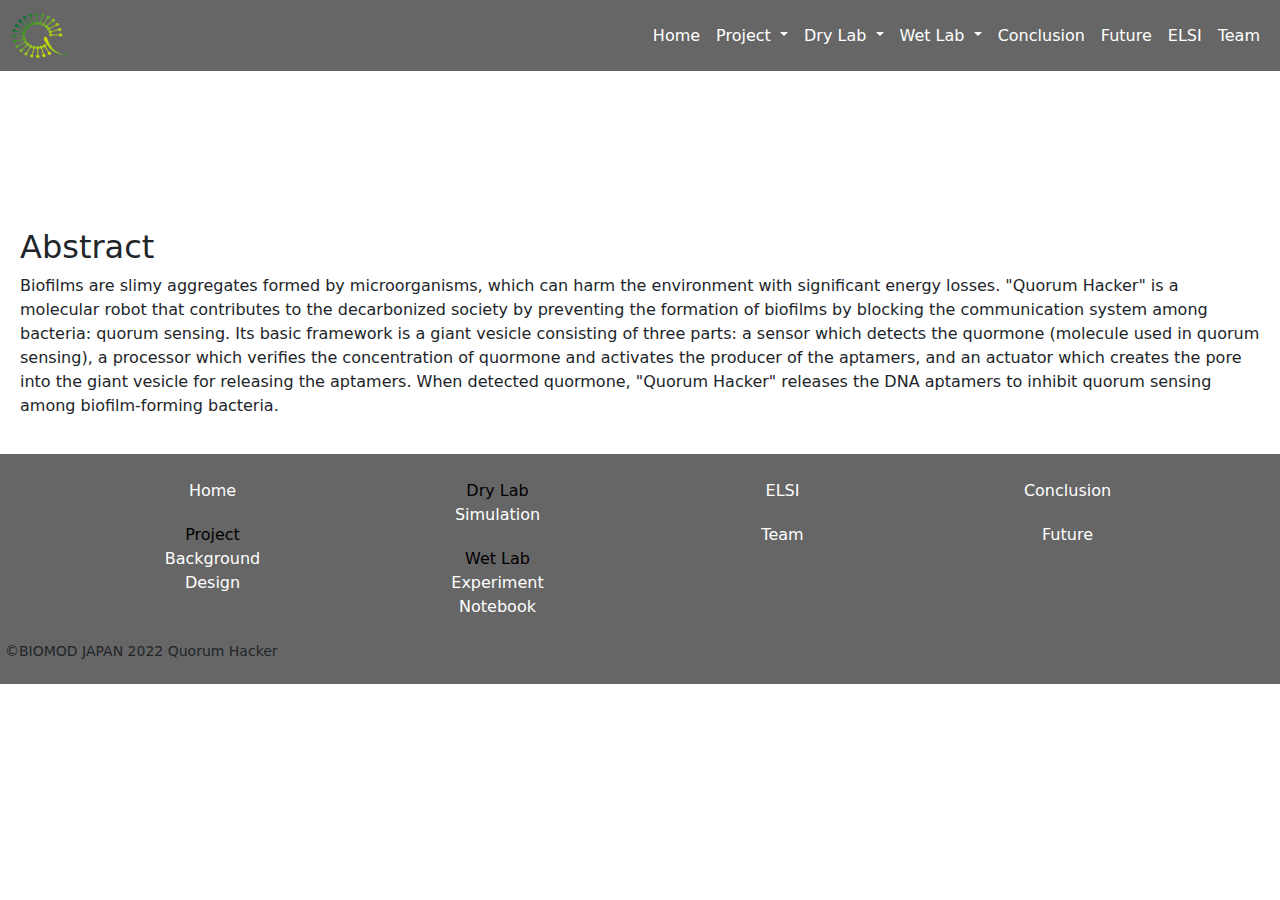
==== index.html @ 035b5bd0 "Update index.html" ====
<!DOCTYPE html>
<html lang="en">
<head>
    <meta charset="UTF-8">
    <meta name="description" content="BIOMOD 2022 website">
    <meta http-equiv="X-UA-Compatible" content="IE=edge"><!-- IEの互換モード無効化 -->
    <meta name="viewport" content="width=device-width,initial-scale=1"><!-- レスポンシブデザインへの対応 -->
    <title>BIOMOD 2022 Quorum Hacker</title>
    <link rel="stylesheet" href="css/normalize.css">
    <link rel="stylesheet" href="css/style.css">
    <link rel="stylesheet" href="bootstrap-5.0.2-dist/css/bootstrap.min.css">
    <script src="https://ajax.googleapis.com/ajax/libs/jquery/1.11.3/jquery.min.js"></script><!-- jQuery読み込み -->
    <script src="bootstrap-5.0.2-dist/js/bootstrap.min.js"></script><!-- BootstrapのJS読み込み -->
    <script>
        //header,footerの読み込み
        $(function () {
            $("#header").load("header.html");
            $("#footer").load("footer.html");
        });
    </script>
</head>


<div id="header"></div>

<body>
<div class="index_photo"><video autoplay loop muted preload="metadata" src="/movies/kannsei.mp4"></video> 
</div>

<main>
    <h2>Abstract</h2>
    <p>Biofilms are slimy aggregates formed by microorganisms, which can harm the environment with significant energy losses. 
        "Quorum Hacker" is a molecular robot that contributes to the decarbonized society by preventing the formation of biofilms by blocking the communication system among bacteria: quorum sensing. 
        Its basic framework is a giant vesicle consisting of three parts: a sensor which detects the quormone (molecule used in quorum sensing), a processor which verifies the concentration of quormone and activates the producer of the aptamers, and an actuator which creates the pore into the giant vesicle for releasing the aptamers. 
        When detected quormone, "Quorum Hacker" releases the DNA aptamers to inhibit quorum sensing among biofilm-forming bacteria.</p>
</main>
</body>
<div id="footer"></div>
</html>
---- css/style.css ----
@charset "UTF-8";

header {
    background-color: #666;
}
.navbar-nav {
    margin-left: auto;
}
header .navbar-nav {
    margin-left: auto;
}
header .dropdown-menu {
    background-color:rgb(233, 215, 60)
}
header .dropdown-menu a:active{
    background-color:rgb(233, 215, 60)
}
header .dropdown-menu p:active{
    color: #000;
}
header .dropdown-menu a:hover{
    background-color:rgb(255, 230, 0)
}
#navbarDropdownMenuLink {
    color: #ffffff;
}
#navbarDropdownMenuLink:hover {
    color: rgb(255, 230, 0)
}
#nav_button {
    color: #ffffff;
}
#nav_button:hover {
    color: rgb(255, 230, 0)
}


footer {
    background-color: #666;
    padding: 5px;
}
footer li {
    text-align: center;
    list-style: none;
    color: #fff;
}
footer a {
    text-decoration: none;
    color: #fff;
}
footer a:hover {
    text-decoration: none;
    color: rgb(233, 215, 60);
}

footer .col p {
    margin: 0;
    text-align: center;
    color: #000;
}
footer #footer_sitemap {
    margin: 20px 0 20px 0;
}

main {
    padding: 20px;
}
/* index */
video {
    width: 100%;
    clip-path: inset(10px);
    margin: -10px;
    text-align : center;
}
.index_photo img {
    width: 100%;
}


/* team */
.group_photo .img-fluid { /* 集合画像 */
    width: 100%;
}

.kakomi-box3 { /* シンプル 枠（影）1 */
    margin: 2em auto;
    padding: 1em;
    width: 90%;
    background-color: #fff; /* 背景色 */
    /*box-shadow: 1px 1px 2px #ccc; */
    border: 1px solid #ccc;
}
.team_intro .col {
    display: table;
}

.team_intro .col p {
    display: table-cell;
    vertical-align: middle;
}
.indvidual_photo { /* 個人画像 */
    text-align: center;
}
.col .img-fluid { /* 個人画像丸にする */
    border-radius:50%;
}

.team_intro h1 { /* teamの見出し */
    border-bottom: 5px solid #bebebe;
    padding-bottom: 5px;
    text-indent: 1em;
}

.team_intro .container{
    width: 70%;
}

/* elsi */
.elsi h1 {
    border-bottom: 5px solid #bebebe;
    padding-bottom: 5px;
    text-indent: 1em;
}
.elsi_card .col {
    margin: 10px;
}


/*ナビゲーションの固定*/
/*ナビゲーションの固定*/

#sub-area nav{
    /*stickyで固定*/
    position: -webkit-sticky;/*Safari*/
	position: sticky;
    /*固定したい位置*/
	top: 200px;
    /*ナビゲーションの形状*/
    background:#fff;
	border: 1px solid #eee;
	box-shadow:0 0 5px #ddd;
	padding: 20px;
}

/*レイアウトのためのCSS*/
#container{
	display: flex;
	justify-content: space-between;
	flex-wrap: wrap;
}

#main-area{
	width:75%;
}

#sub-area{
	width:20%;
	padding: 0 20px 0 0;
}
/*768px以下の見え方*/
@media screen and (max-width:768px){
#main-area{
	width:100%;
}

#sub-area{
	width:100%;
	padding: 20px;
}

#sub-area nav{
	position:relative;/*stickyからrelativeに戻す*/	
    top:0;
}
}
/* 以下は検証用のレイアウトのための CSS*/
#sub-area nav ul li a{
    text-decoration: none;
    color: #666;
    padding:10px;
}
#main-area section{
    padding:30px 0 100px 30px;
}

/*========= 現在地表示のためのCSS ===============*/
/* 以下はレイアウトのための CSS*/
#sub-area nav ul{
    list-style: none;
    display: flex;
    flex-direction: column;
    justify-content: center;
    align-items: center;
    padding: 0px;
    margin: 0px;
}

#sub-area nav ul li a{
    display: block;
    transition:all 0.3s;
}

#sub-area nav ul li.current a,
#sub-area nav ul li a:hover{
    color:rgb(233, 215, 60);
}

@media screen and (max-width:768px) {
    #sub-area nav ul li a:hover{
    color: #666;
    }

    #sub-area nav ul li.current a {
    color:rgb(233, 215, 60);
    }
}
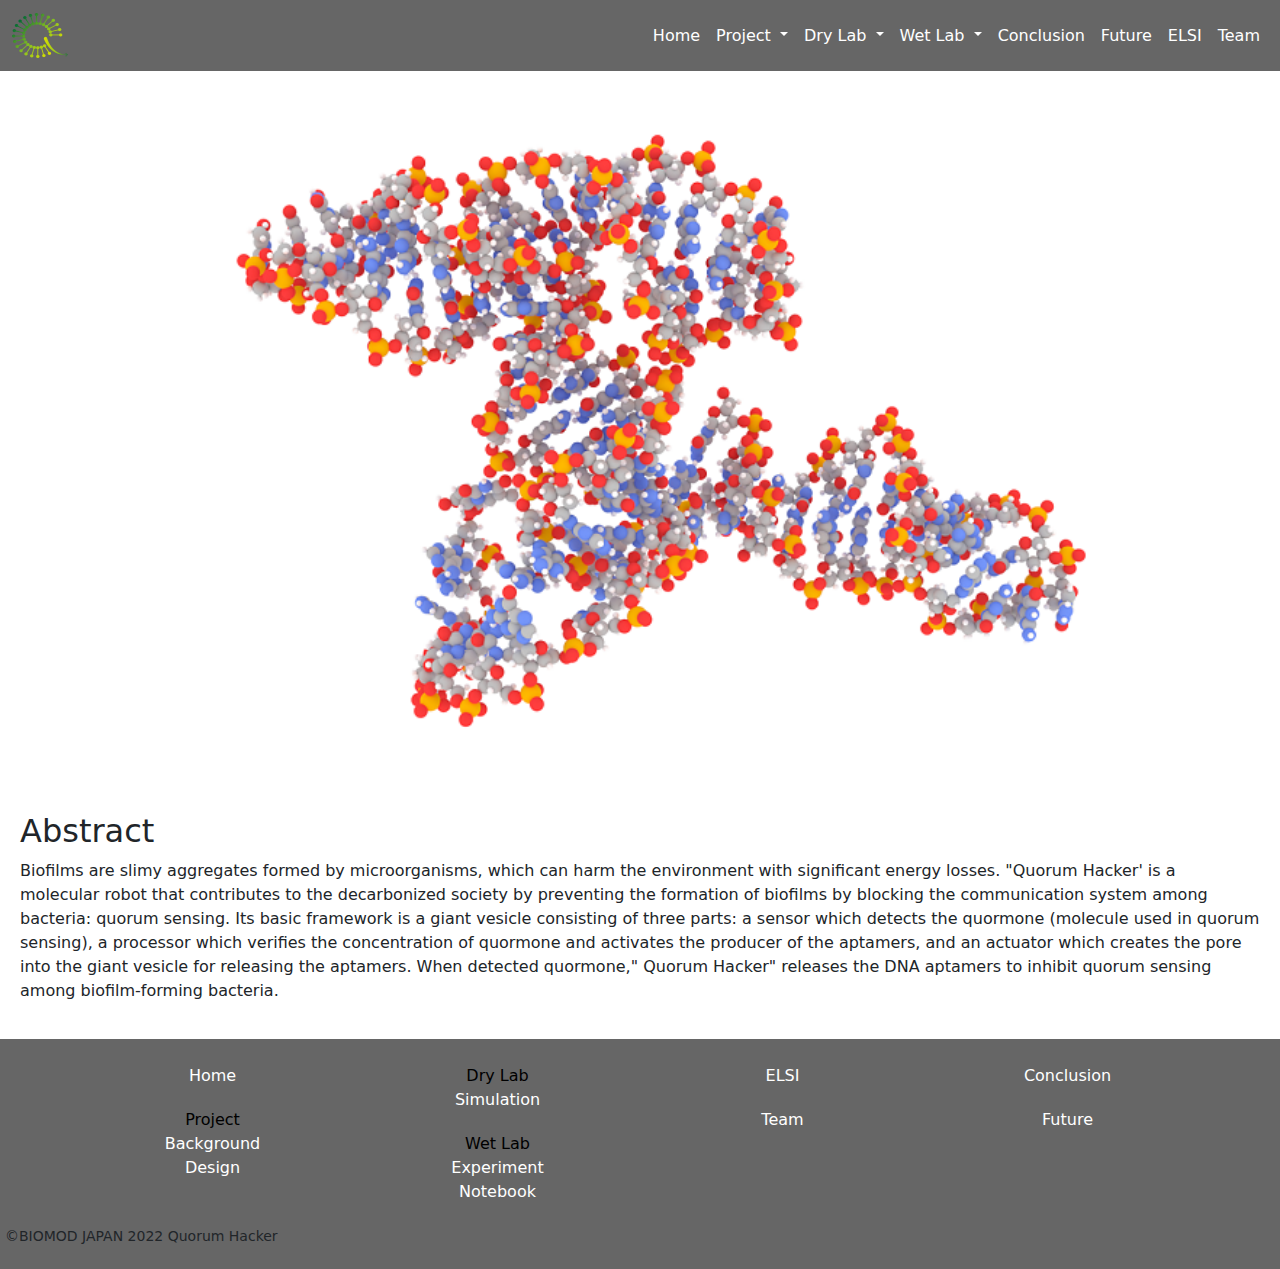
==== commit 7ceb6b86: "design" ====
--- a/index.html
+++ b/index.html
@@ -24,16 +24,14 @@
 <div id="header"></div>
 
 <body>
-<div class="index_photo"><video autoplay loop muted preload="metadata" src="/movies/kannsei.mp4"></video> 
+<div class="index_photo">
+    <img src="images/aptamer2.png">
 </div>
-
+<!-- <video autoplay loop muted preload="metadata" src="/movies/kannsei-コピー.mpeg"></video> -->
 <main>
     <h2>Abstract</h2>
-    <p>Biofilms are slimy aggregates formed by microorganisms, which can harm the environment with significant energy losses. 
-        "Quorum Hacker" is a molecular robot that contributes to the decarbonized society by preventing the formation of biofilms by blocking the communication system among bacteria: quorum sensing. 
-        Its basic framework is a giant vesicle consisting of three parts: a sensor which detects the quormone (molecule used in quorum sensing), a processor which verifies the concentration of quormone and activates the producer of the aptamers, and an actuator which creates the pore into the giant vesicle for releasing the aptamers. 
-        When detected quormone, "Quorum Hacker" releases the DNA aptamers to inhibit quorum sensing among biofilm-forming bacteria.</p>
+    <p>Biofilms are slimy aggregates formed by microorganisms, which can harm the environment with significant energy losses. "Quorum Hacker' is a molecular robot that contributes to the decarbonized society by preventing the formation of biofilms by blocking the communication system among bacteria: quorum sensing. Its basic framework is a giant vesicle consisting of three parts: a sensor which detects the quormone (molecule used in quorum sensing), a processor which verifies the concentration of quormone and activates the producer of the aptamers, and an actuator which creates the pore into the giant vesicle for releasing the aptamers. When detected quormone," Quorum Hacker" releases the DNA aptamers to inhibit quorum sensing among biofilm-forming bacteria.</p>
 </main>
 </body>
 <div id="footer"></div>
-</html>
+</html>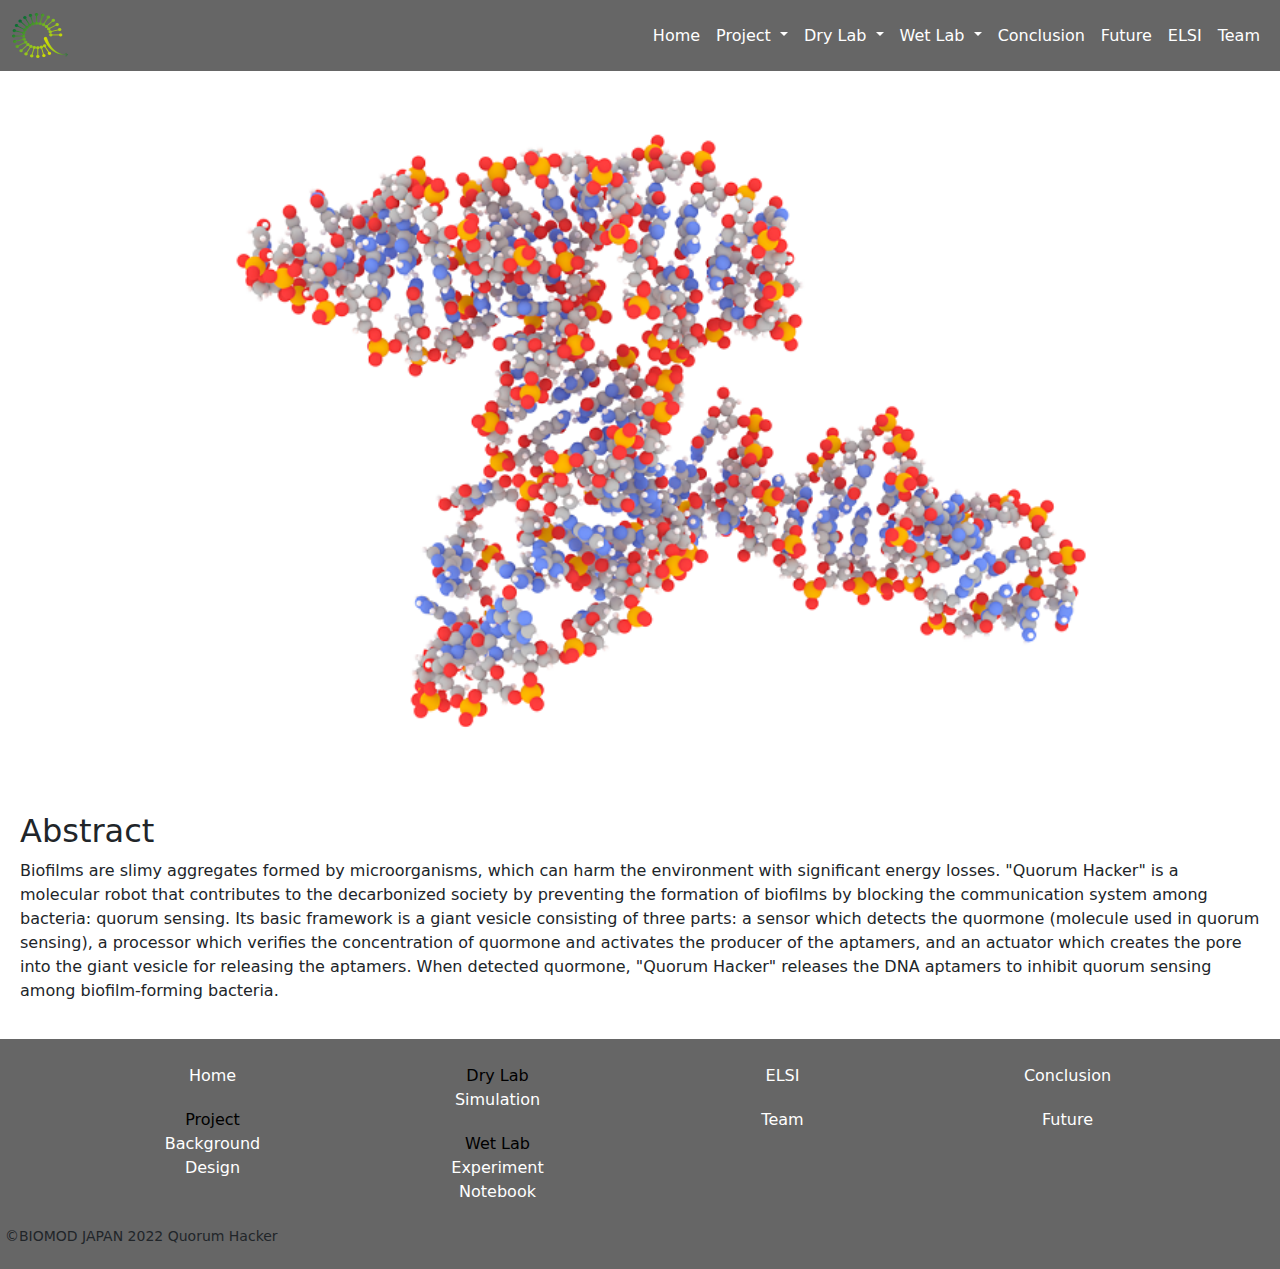
==== commit 2dc54f8c: "Merge branch 'main' of https://github.com/haribosuki/QuorumHackersWebsite" ====
--- a/index.html
+++ b/index.html
@@ -30,8 +30,11 @@
 <!-- <video autoplay loop muted preload="metadata" src="/movies/kannsei-コピー.mpeg"></video> -->
 <main>
     <h2>Abstract</h2>
-    <p>Biofilms are slimy aggregates formed by microorganisms, which can harm the environment with significant energy losses. "Quorum Hacker' is a molecular robot that contributes to the decarbonized society by preventing the formation of biofilms by blocking the communication system among bacteria: quorum sensing. Its basic framework is a giant vesicle consisting of three parts: a sensor which detects the quormone (molecule used in quorum sensing), a processor which verifies the concentration of quormone and activates the producer of the aptamers, and an actuator which creates the pore into the giant vesicle for releasing the aptamers. When detected quormone," Quorum Hacker" releases the DNA aptamers to inhibit quorum sensing among biofilm-forming bacteria.</p>
+    <p>Biofilms are slimy aggregates formed by microorganisms, which can harm the environment with significant energy losses. 
+        "Quorum Hacker" is a molecular robot that contributes to the decarbonized society by preventing the formation of biofilms by blocking the communication system among bacteria: quorum sensing. 
+        Its basic framework is a giant vesicle consisting of three parts: a sensor which detects the quormone (molecule used in quorum sensing), a processor which verifies the concentration of quormone and activates the producer of the aptamers, and an actuator which creates the pore into the giant vesicle for releasing the aptamers. 
+        When detected quormone, "Quorum Hacker" releases the DNA aptamers to inhibit quorum sensing among biofilm-forming bacteria.</p>
 </main>
 </body>
 <div id="footer"></div>
-</html>+</html>
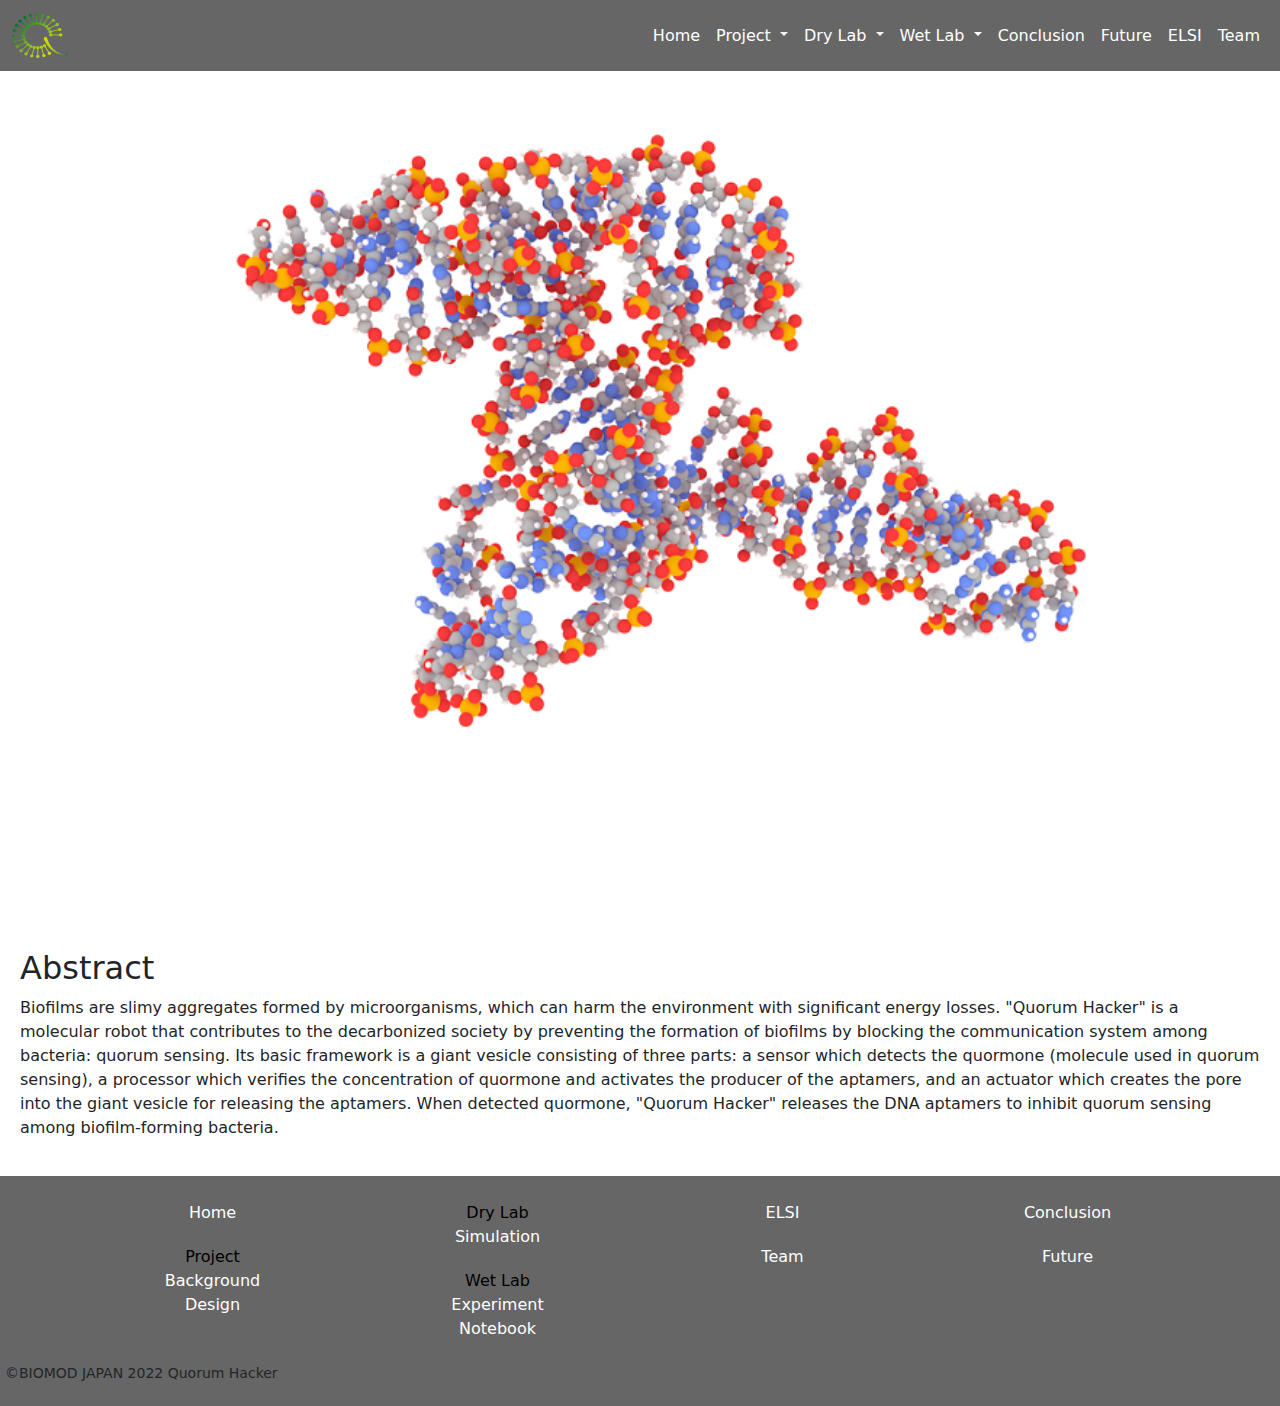
==== commit 8afaa23b: "video" ====
--- a/index.html
+++ b/index.html
@@ -27,7 +27,7 @@
 <div class="index_photo">
     <img src="images/aptamer2.png">
 </div>
-<!-- <video autoplay loop muted preload="metadata" src="/movies/kannsei-コピー.mpeg"></video> -->
+<video autoplay loop muted preload="metadata" src="/movies/kannsei.mpeg"></video>
 <main>
     <h2>Abstract</h2>
     <p>Biofilms are slimy aggregates formed by microorganisms, which can harm the environment with significant energy losses. 
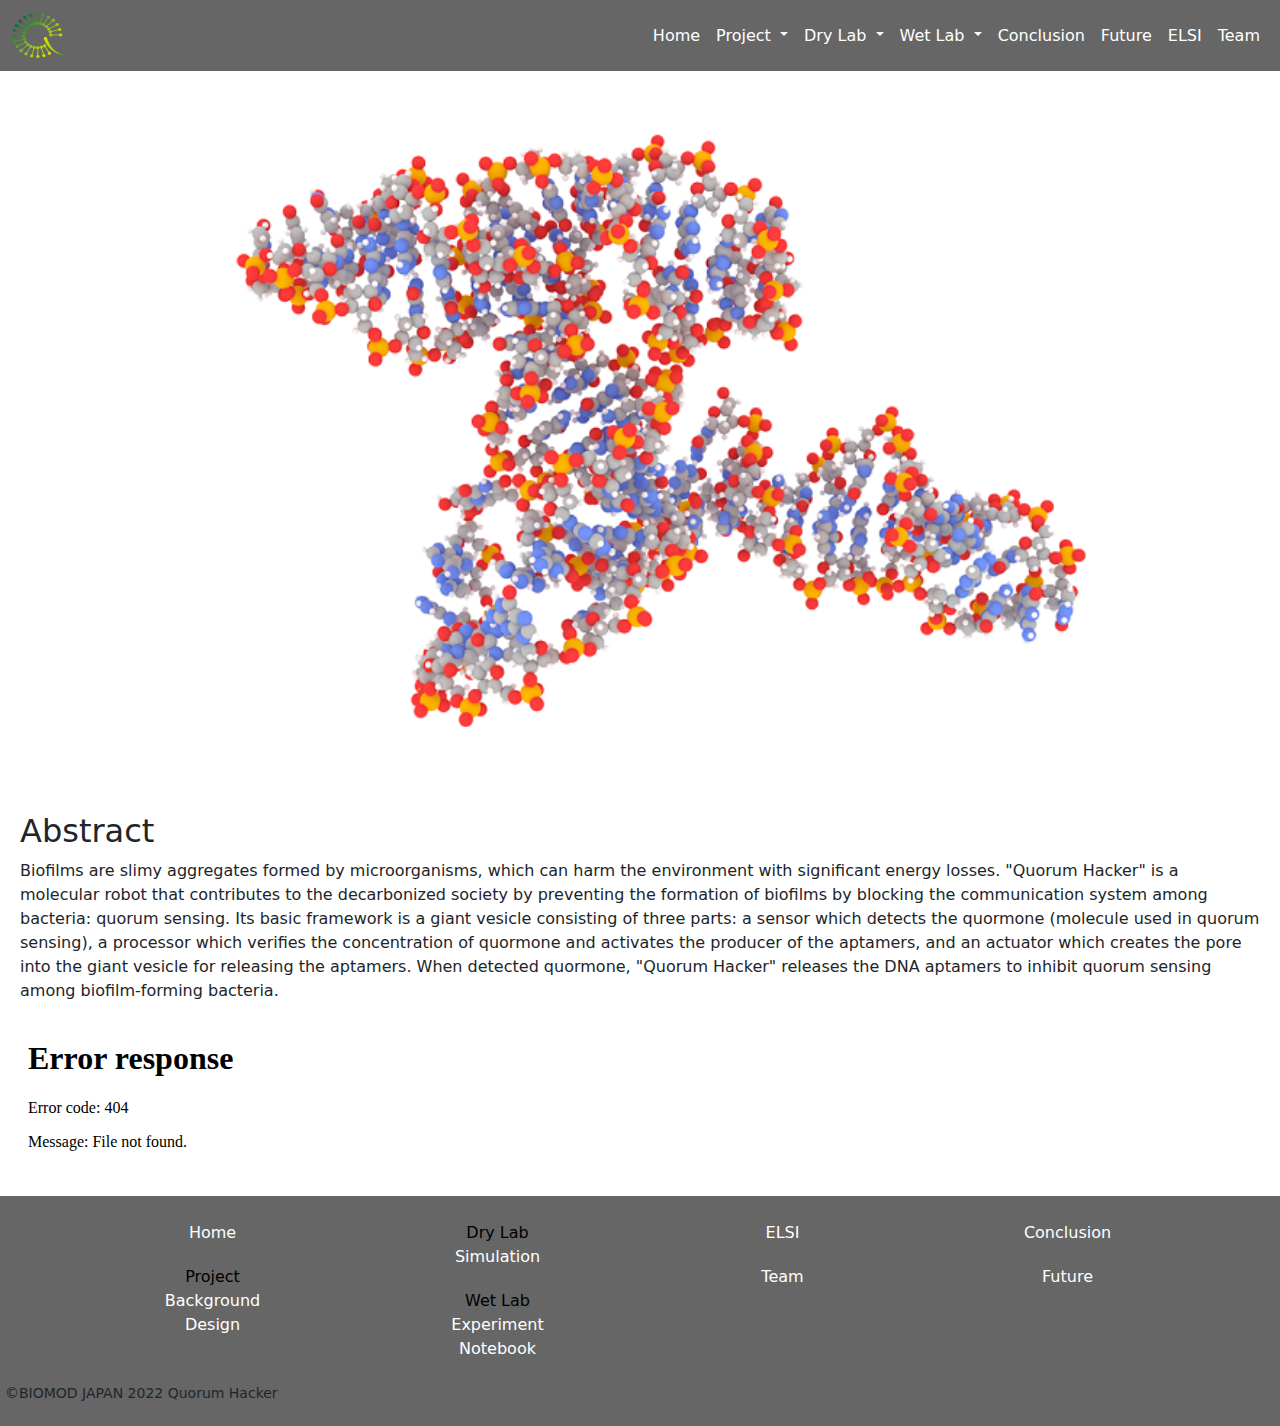
==== commit 00a03eef: "ee" ====
--- a/index.html
+++ b/index.html
@@ -27,13 +27,14 @@
 <div class="index_photo">
     <img src="images/aptamer2.png">
 </div>
-<video autoplay loop muted preload="metadata" src="/movies/kannsei.mpeg"></video>
+<!-- <video autoplay loop muted preload="metadata" src="/movies/kannsei-コピー.mpeg"></video> -->
 <main>
     <h2>Abstract</h2>
     <p>Biofilms are slimy aggregates formed by microorganisms, which can harm the environment with significant energy losses. 
         "Quorum Hacker" is a molecular robot that contributes to the decarbonized society by preventing the formation of biofilms by blocking the communication system among bacteria: quorum sensing. 
         Its basic framework is a giant vesicle consisting of three parts: a sensor which detects the quormone (molecule used in quorum sensing), a processor which verifies the concentration of quormone and activates the producer of the aptamers, and an actuator which creates the pore into the giant vesicle for releasing the aptamers. 
         When detected quormone, "Quorum Hacker" releases the DNA aptamers to inhibit quorum sensing among biofilm-forming bacteria.</p>
+        <iframe width=“1102” height=“620" src=“https://www.youtube.com/embed/v8iya6D6q4E” title=“[Team A] Quorum Hackers  -BIOMOD JAPAN OPEN 2022-” frameborder=“0” allow=“accelerometer; autoplay; clipboard-write; encrypted-media; gyroscope; picture-in-picture” allowfullscreen></iframe>
 </main>
 </body>
 <div id="footer"></div>
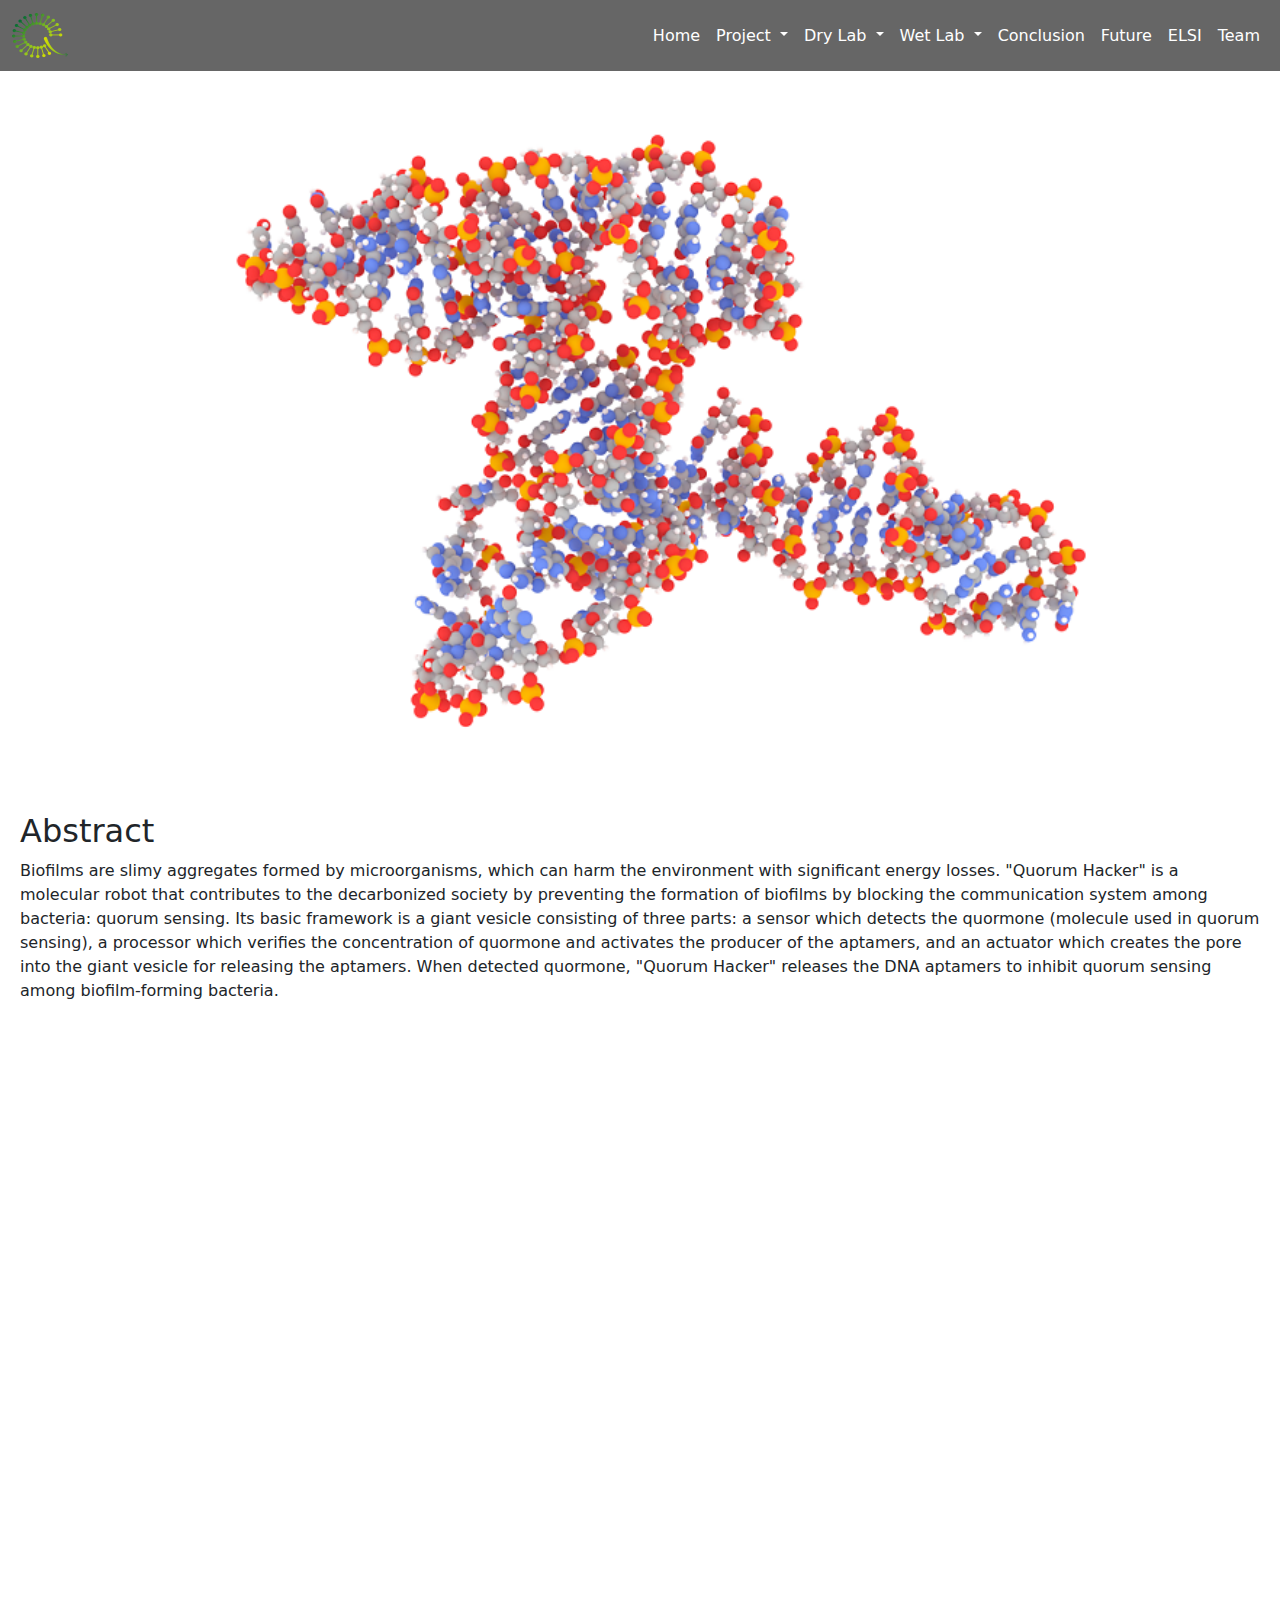
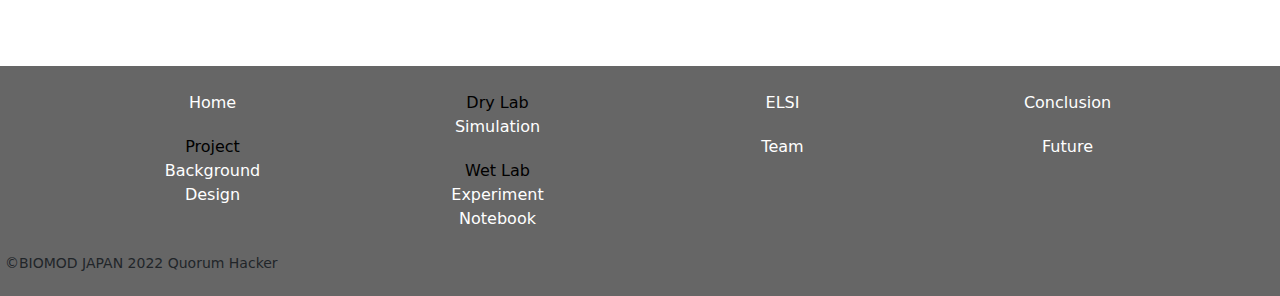
==== commit 4c77ec3f: "yotube" ====
--- a/index.html
+++ b/index.html
@@ -34,7 +34,7 @@
         "Quorum Hacker" is a molecular robot that contributes to the decarbonized society by preventing the formation of biofilms by blocking the communication system among bacteria: quorum sensing. 
         Its basic framework is a giant vesicle consisting of three parts: a sensor which detects the quormone (molecule used in quorum sensing), a processor which verifies the concentration of quormone and activates the producer of the aptamers, and an actuator which creates the pore into the giant vesicle for releasing the aptamers. 
         When detected quormone, "Quorum Hacker" releases the DNA aptamers to inhibit quorum sensing among biofilm-forming bacteria.</p>
-        <iframe width=“1102” height=“620" src=“https://www.youtube.com/embed/v8iya6D6q4E” title=“[Team A] Quorum Hackers  -BIOMOD JAPAN OPEN 2022-” frameborder=“0” allow=“accelerometer; autoplay; clipboard-write; encrypted-media; gyroscope; picture-in-picture” allowfullscreen></iframe>
+        <iframe width="1102" height="620" src="https://www.youtube.com/embed/v8iya6D6q4E" title="[Team A] Quorum Hackers  -BIOMOD JAPAN OPEN 2022-" frameborder="0" allow="accelerometer; autoplay; clipboard-write; encrypted-media; gyroscope; picture-in-picture" allowfullscreen></iframe>
 </main>
 </body>
 <div id="footer"></div>
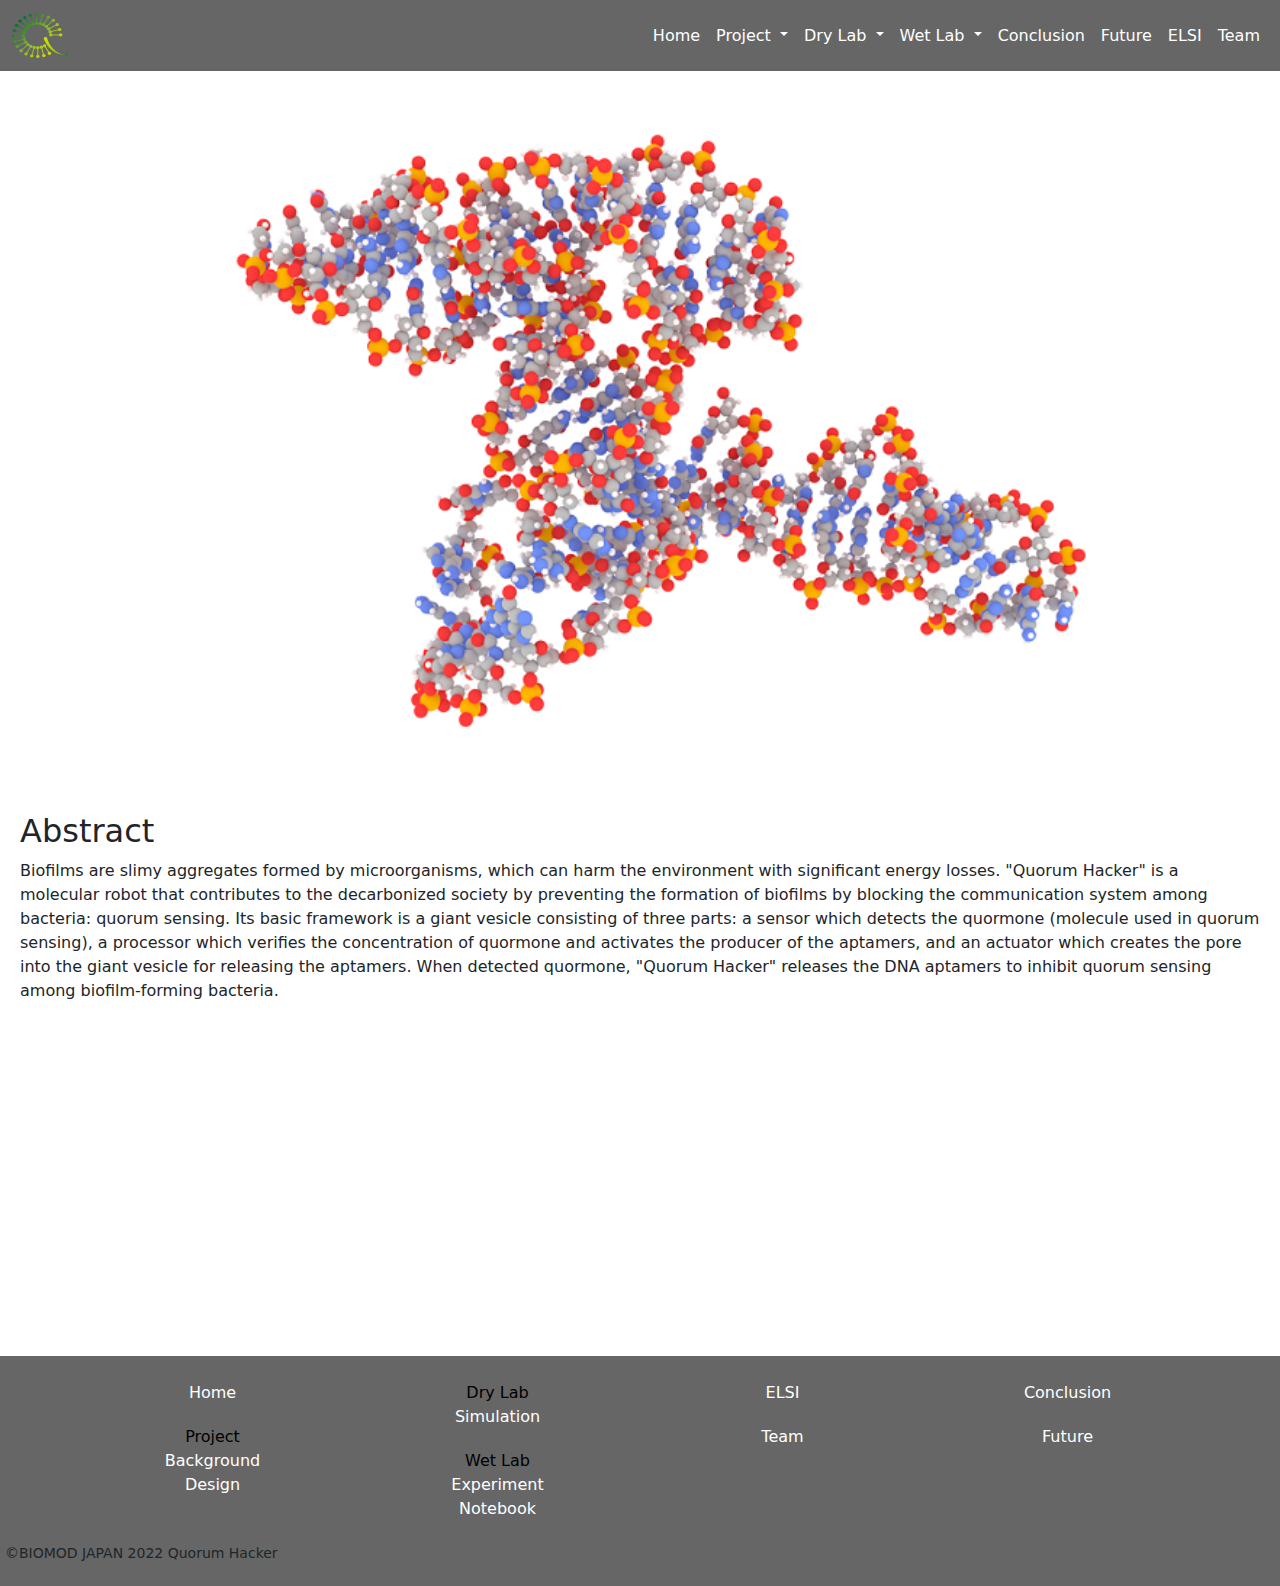
==== commit f8a4fb54: "haba" ====
--- a/index.html
+++ b/index.html
@@ -34,7 +34,7 @@
         "Quorum Hacker" is a molecular robot that contributes to the decarbonized society by preventing the formation of biofilms by blocking the communication system among bacteria: quorum sensing. 
         Its basic framework is a giant vesicle consisting of three parts: a sensor which detects the quormone (molecule used in quorum sensing), a processor which verifies the concentration of quormone and activates the producer of the aptamers, and an actuator which creates the pore into the giant vesicle for releasing the aptamers. 
         When detected quormone, "Quorum Hacker" releases the DNA aptamers to inhibit quorum sensing among biofilm-forming bacteria.</p>
-        <iframe width="1102" height="620" src="https://www.youtube.com/embed/v8iya6D6q4E" title="[Team A] Quorum Hackers  -BIOMOD JAPAN OPEN 2022-" frameborder="0" allow="accelerometer; autoplay; clipboard-write; encrypted-media; gyroscope; picture-in-picture" allowfullscreen></iframe>
+        <iframe width="501" height="310" src="https://www.youtube.com/embed/v8iya6D6q4E" title="[Team A] Quorum Hackers  -BIOMOD JAPAN OPEN 2022-" frameborder="0" allow="accelerometer; autoplay; clipboard-write; encrypted-media; gyroscope; picture-in-picture" allowfullscreen></iframe>
 </main>
 </body>
 <div id="footer"></div>
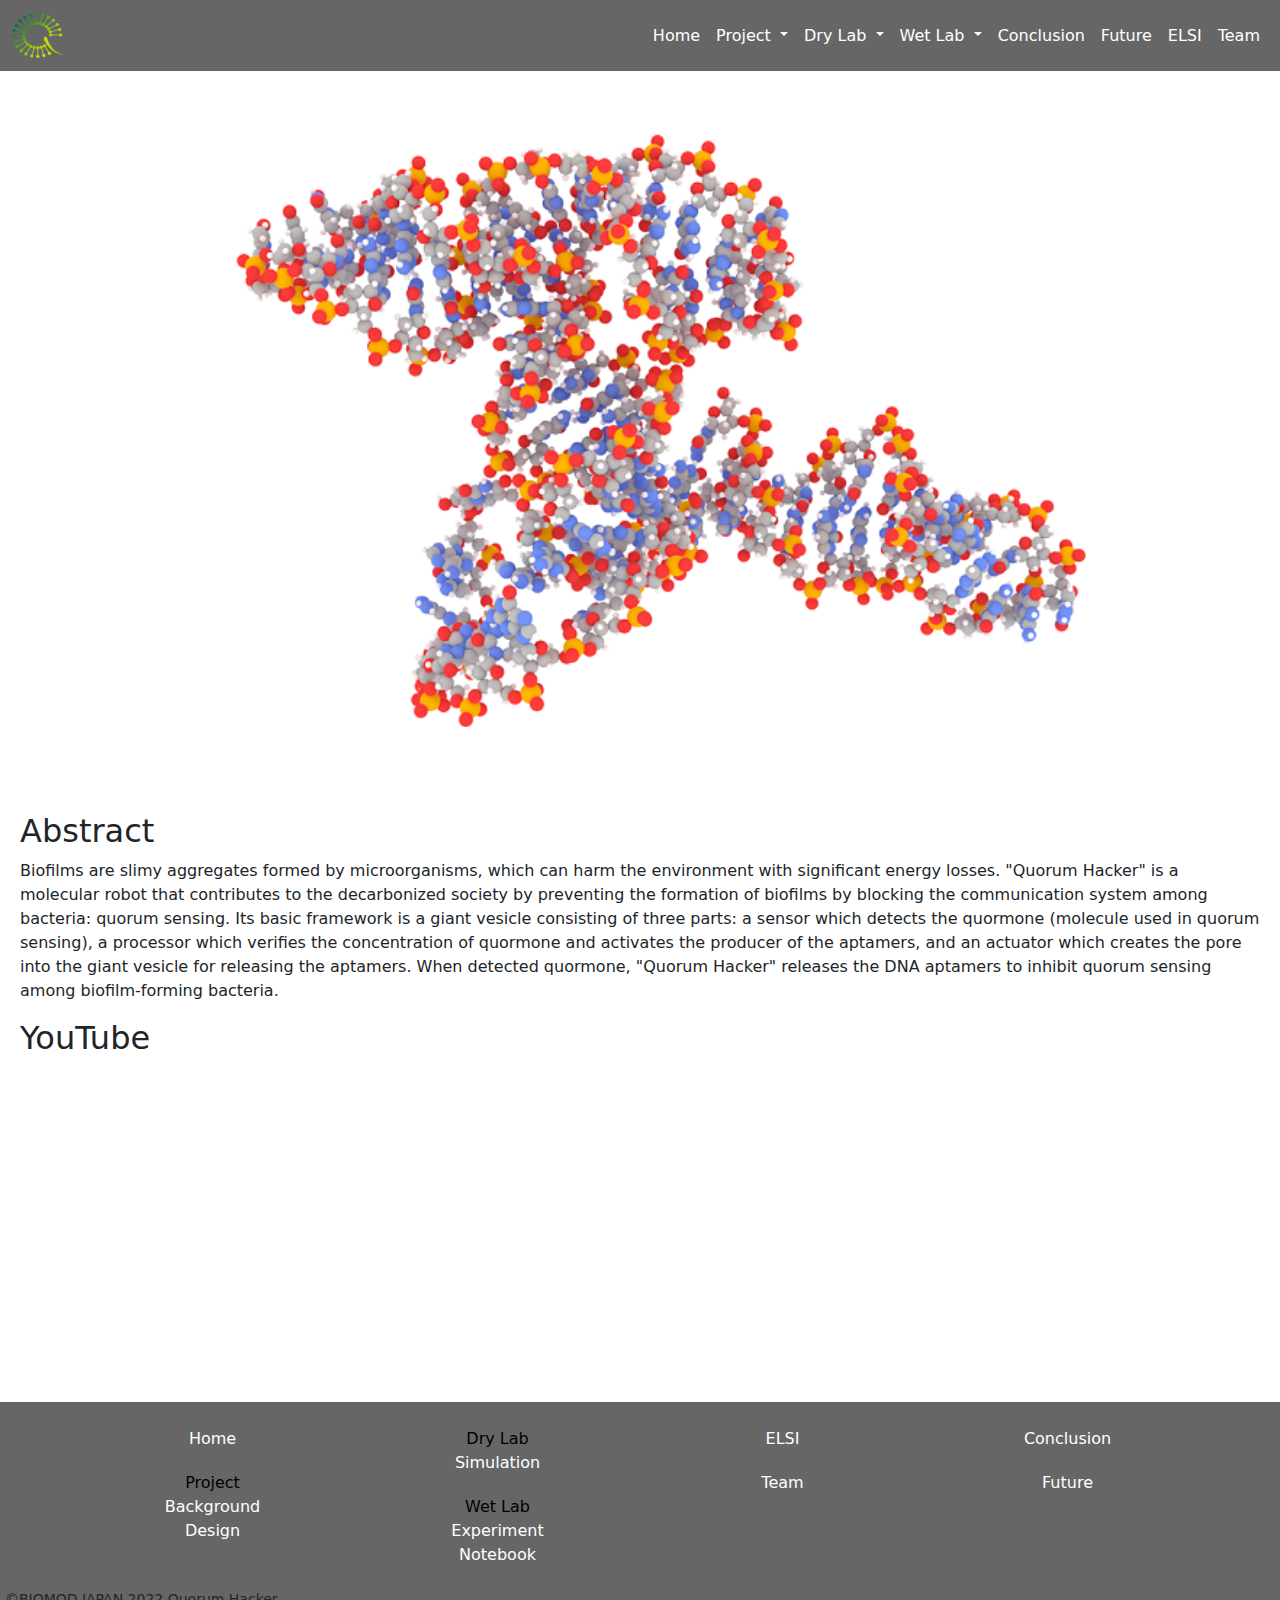
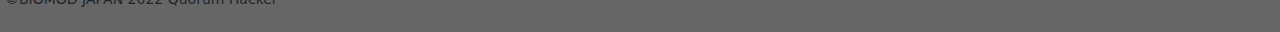
==== commit 7f69b980: "i" ====
--- a/index.html
+++ b/index.html
@@ -34,7 +34,8 @@
         "Quorum Hacker" is a molecular robot that contributes to the decarbonized society by preventing the formation of biofilms by blocking the communication system among bacteria: quorum sensing. 
         Its basic framework is a giant vesicle consisting of three parts: a sensor which detects the quormone (molecule used in quorum sensing), a processor which verifies the concentration of quormone and activates the producer of the aptamers, and an actuator which creates the pore into the giant vesicle for releasing the aptamers. 
         When detected quormone, "Quorum Hacker" releases the DNA aptamers to inhibit quorum sensing among biofilm-forming bacteria.</p>
-        <iframe width="501" height="310" src="https://www.youtube.com/embed/v8iya6D6q4E" title="[Team A] Quorum Hackers  -BIOMOD JAPAN OPEN 2022-" frameborder="0" allow="accelerometer; autoplay; clipboard-write; encrypted-media; gyroscope; picture-in-picture" allowfullscreen></iframe>
+    <h2>YouTube</h2>
+        <iframe width="501" height="310" src="https://www.youtube.com/embed/v8iya6D6q4E" title="[Team A] Quorum Hackers  -BIOMOD JAPAN OPEN 2022-" frameborder="0" allow="accelerometer; autoplay; clipboard-write; encrypted-media; gyroscope; picture-in-picture" allowfullscreen ></iframe>
 </main>
 </body>
 <div id="footer"></div>
